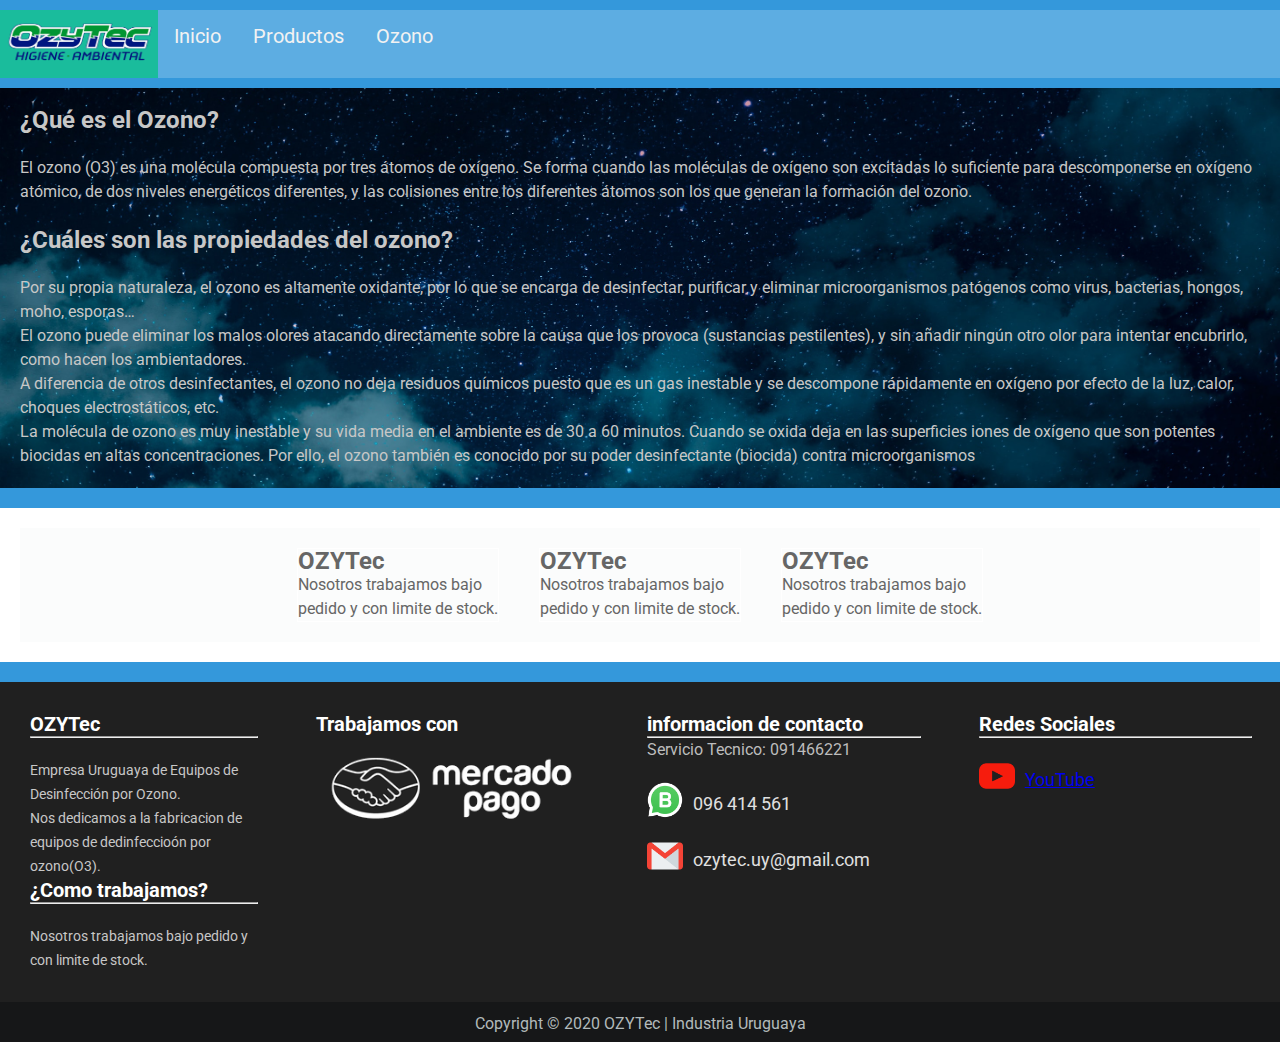
==== html5/informacion.html @ 391e7cbf "2.0" ====
<!DOCTYPE html>
<html lang="es">
  <head>
    <meta charset="utf-8" />
    <meta
      name="viewport"
      content="width=device-width, user-scalable=no, initial-scale=1.0, maximun-scale=1.0, minimun-scale=1.0"
    />
    <meta name="author" content="Marcos Fraga" />
    <meta
      name="keywords"
      content="OZYTec,ozytec,ozono,o3,Ozx19,decinfectantes naturales"
    />
    <meta http-equiv="X-UA-Compatible" content="ie=edge" />
    <meta
      name="description"
      content="pagina de informacion, pagina de Ozonizadores"
    />

    <title>OZYTec</title>

    <!--Icon-->
    <link
      rel="shortcut icon"
      href="../img/iconos/ozono.png"
      type="image/x-icon"
    />

    <!--Boostrap-->
    <link
      href="https://cdn.jsdelivr.net/npm/bootstrap@5.0.0-beta2/dist/css/bootstrap.min.css"
      rel="stylesheet"
      integrity="sha384-BmbxuPwQa2lc/FVzBcNJ7UAyJxM6wuqIj61tLrc4wSX0szH/Ev+nYRRuWlolflfl"
      crossorigin="anonymous"
    />

    <!--CSS-->
    <link rel="stylesheet" href="../css/estilos.css" />
    <link rel="stylesheet" href="../css/menu.css" />
    <link rel="stylesheet" href="../css/footer.css" />
    <link rel="stylesheet" href="../css/prduct.css" />

    <!-- google fonts-->
    <link rel="preconnect" href="https://fonts.gstatic.com" />
    <link
      href="https://fonts.googleapis.com/css2?family=Roboto:wght@100&display=swap"
      rel="stylesheet"
    />

    <link
      rel="stylesheet"
      href="https://cdnjs.cloudflare.com/ajax/libs/font-awesome/4.7.0/css/font-awesome.min.css"
    />
  </head>

  <body>
    <header>
      <div class="topnav" id="myTopnav">
        <a class="active" href="../img/ozytec.png">
          <span class="site-name"
            ><img class="logo-p" src="../img/ozytec.png" alt="logo"
          /></span>
        </a>
        <a href="../index.html">Inicio</a>
        <a href="../html5/Productos.html">Productos</a>
        <a href="../html5/informacion.html">Ozono</a>
        <a href="javascript:void(0);" class="icon" onclick="myFunction()">
          <i class="fa fa-bars"></i>
        </a>
      </div>
      <script src="../js/menu.js"></script>
    </header>

    <section class="main">
      <section class="articles">
        <!-- <div class="title-ozono">
             <h1>Información del Ozono</h1>
             </div>-->

        <article id="ozono">
          <h2>¿Qué es el Ozono?</h2>
          <br />
          <p>
            El ozono (O3) es una molécula compuesta por tres átomos de oxígeno.
            Se forma cuando las moléculas de oxígeno son excitadas lo suficiente
            para descomponerse en oxígeno atómico, de dos niveles energéticos
            diferentes, y las colisiones entre los diferentes átomos son los que
            generan la formación del ozono.
          </p>
          <br />
          <h2>¿Cuáles son las propiedades del ozono?</h2>
          <br />
          <p>
            Por su propia naturaleza, el ozono es altamente oxidante, por lo que
            se encarga de desinfectar, purificar y eliminar microorganismos
            patógenos como virus, bacterias, hongos, moho, esporas…
          </p>

          <p>
            El ozono puede eliminar los malos olores atacando directamente sobre
            la causa que los provoca (sustancias pestilentes), y sin añadir
            ningún otro olor para intentar encubrirlo, como hacen los
            ambientadores.
          </p>

          <p>
            A diferencia de otros desinfectantes, el ozono no deja residuos
            químicos puesto que es un gas inestable y se descompone rápidamente
            en oxígeno por efecto de la luz, calor, choques electrostáticos,
            etc.
          </p>

          <p>
            La molécula de ozono es muy inestable y su vida media en el ambiente
            es de 30 a 60 minutos. Cuando se oxida deja en las superficies iones
            de oxígeno que son potentes biocidas en altas concentraciones. Por
            ello, el ozono también es conocido por su poder desinfectante
            (biocida) contra microorganismos
          </p>
        </article>
        <!--Aplicaciones del ozono-->

        <article>
          <div class="container-apication">
            <div class="apication-box">
              <h2>OZYTec</h2>

              <p>Nosotros trabajamos bajo pedido y con limite de stock.</p>
            </div>

            <div class="apication-box">
              <h2>OZYTec</h2>

              <p>Nosotros trabajamos bajo pedido y con limite de stock.</p>
            </div>

            <div class="apication-box">
              <h2>OZYTec</h2>

              <p>Nosotros trabajamos bajo pedido y con limite de stock.</p>
            </div>
          </div>
        </article>
      </section>
    </section>

    <footer>
      <div class="container-body">
        <div class="colum1">
          <h2>OZYTec</h2>
          <hr />
          <p>
            Empresa Uruguaya de Equipos de Desinfección por Ozono. <br />Nos
            dedicamos a la fabricacion de equipos de dedinfeccioón por
            ozono(O3).
          </p>
          <h2>¿Como trabajamos?</h2>
          <hr />
          <p>Nosotros trabajamos bajo pedido y con limite de stock.</p>
        </div>

        <div class="colum2">
          <h2>Trabajamos con</h2>

          <img src="../img/iconos/mercado-pago.png" alt="icono" />
        </div>

        <div class="colum2">
          <h2>informacion de contacto</h2>
          <hr />
          <p>Servicio Tecnico: 091466221</p>
          <div class="row">
            <img
              src="../img/iconos/3afe6fe31b0e8c3f3b13a496dd3bb1d1.png"
              alt="icono"
            />
            <label>096 414 561</label>
          </div>
          <div class="row">
            <img src="../img/iconos/gmail.png" alt="icono" />
            <label>ozytec.uy@gmail.com</label>
          </div>
        </div>

        <div class="colum2">
          <h2>Redes Sociales</h2>
          <hr />
          <div class="row">
            <img src="../img/iconos/YouTube.png" alt="icono" />
            <label
              ><a
                href="https://www.youtube.com/channel/UCBM-wOG1RVg7_aZPaII4KKg/featured"
                >YouTube</a
              ></label
            >
          </div>
        </div>
      </div>
      <div class="Copyright">
        <p>Copyright © 2020 OZYTec | Industria Uruguaya</p>
      </div>
    </footer>

    <script
      src="https://cdn.jsdelivr.net/npm/bootstrap@5.0.0-beta2/dist/js/bootstrap.bundle.min.js"
      integrity="sha384-b5kHyXgcpbZJO/tY9Ul7kGkf1S0CWuKcCD38l8YkeH8z8QjE0GmW1gYU5S9FOnJ0"
      crossorigin="anonymous"
    ></script>
  </body>
</html>
---- css/estilos.css ----
* {
  margin: 0%;
  padding: 0%;
  font-family: "Roboto", sans-serif;
}
/*Cuerpo*/
body {
  margin: 0;
  padding: 0;
  font-family: "Roboto", sans-serif;
  color: #666;
  background: #3498db;
  font-size: 1em;
  line-height: 1.5em;
  box-sizing: border-box;
}
/*Fin Cuerpo*/
/**/ /**/

/* Y por Ãºltimo, con esto estilizaremos el pie de pÃ¡gina:*/
.main .articles article {
  background: white;
  padding: 20px;
  margin-bottom: 20px;
}

.separador img .img-1 {
  align-items: center;
  justify-content: center;
}

.logo {
  /*Logo del articulo 1*/
  width: 100px;
  height: 100px;
}

.productos {
  /*TamaÃ±o de los productos*/
  width: 90%;
}

.img-producto {
  /*imagenes de los productos*/
  width: 100%;
  border-radius: 4px;
  max-width: 700px;
}

header,
.main,
footer {
  width: 100%;
  max-width: 1600px;
  margin: 10px auto 0px;
}

/*Logo de marcas*/
.main .articles .marcas {
  text-align: center;
}

.marcas .Marca {
  width: 25%;
  margin: 10px;
}
/*Aqui termina*/

img {
  max-width: 100%;
}

/*Aqui el efecto de la tarjeta de descarga de la app OZYTec*/
.container {
  width: 100%;
  display: flex;
  max-width: 1200px;
  justify-content: center;
}

.card {
  width: 80%;
  margin: 20px;
  border-radius: 6px;
  overflow: hidden;
  background: #ffffff;
  box-shadow: 0px 1px 10px rgba(0, 0, 0, 0.2);
  cursor: default;
  transition: all 400ms ease;
  text-align: center;
  max-height: 900px;
  max-width: 800px;
}

.card .contenido {
  text-align: center;
  padding: 15px;
}

.card .contenido p {
  line-height: 1.5;
  color: #6a6a6a;
}

.card .contenido h3 {
  font-weight: 400;
  margin-bottom: 15px;
  font-size: 30px;
}

.card .contenido a {
  text-decoration: none;
  display: inline block;
  padding: 10px;
  margin-top: 20px;
  color: #2fb4cc;
  border: 1px solid #2fb4cc;
  border-radius: 4px;
  transition: all 400ms ease;
}

.card .contenido a:hover {
  background: #2fb4cc;
  color: white;
}

.card:hover {
  box-shadow: 5px 5px 20px rgba(0, 0, 0, 0.4);
  transform: translateY(-3%);
}

.ima {
  width: 60%;
  border: 2px solid black;
  border-radius: 50px;
}

.main .articles .articulo-descarga {
  background: #3498db;
}
/*Aqui termina*/

.precentacion-2 .caja-2 {
  width: 60%;
  text-align: center;
  justify-content: center;
  margin: auto auto;
}

/*Articulo 1*/
.main .articles .arcticulo-preceintacion {
  background: #3498db;
}

.precentacion {
  display: inline-flex;
  width: 100%;
  justify-content: center;
  text-align: center;
  background: url("../img/Fondos/perchek-industrie-000KeyrTVg8-unsplash.jpg");
  background-size: 100%;
  background-position: center;
  background-repeat: repeat-y;
  max-height: 420px;
  height: 320px;
  background-attachment: scroll;
}

.precentacion-2 {
  display: inline-flex;
  width: 100%;
  justify-content: center;
  text-align: center;
  background: url("../img/ozonizer1y2.jpg");
  background-size: 100%;
  background-position: center;
  background-repeat: repeat-y;
  max-height: 400px;
  height: 250px;
}

.precentacion .caja-1 {
  width: 60%;
}

.caja-1 {
  width: 100%;
  text-align: center;
  justify-content: center;
  margin: auto auto;
}

.precentacion .caja-1 .caja-texto h2 {
  font-weight: 100;
  margin-top: 10px;
  font-size: 40px;
  color: #17202a;
  text-transform: uppercase;
}

.precentacion .caja-1 .caja-texto p {
  font-size: 18px;
  color: #17202a;
}

.precentacion-2 .caja-2 .caja-texto h2 {
  font-weight: 100;
  font-size: 40px;
  color: #fdfefe;
  text-transform: uppercase;
  font-style: oblique;
}

.precentacion .caja-1 .caja-texto p {
  font-size: 18px;
  color: #fdfefe;
  text-transform: uppercase;
  font-style: oblique;
}

.main .articles .arcticulo-precentacion {
  padding: 0% 0% 0% 0%;
  text-align: center;
}

.main .articles .arcticulo-precentacion h2 {
  font-size: 25px;
  color: #fdfefe;
  font-style: oblique;
}

/*Fin Articulo 1*/
/**/ /**/
.articulo-descarga .container .card .txt {
  /*Texto De la carta de descarga atributo al Creador*/
  color: rgb(0, 0, 0);
}

/*Informacion.html Aqui enpeiza*/
.title-ozono {
  text-align: center;
  background: #1c2833;
  color: #fdfefe;
  height: 70px;
  padding-top: 15px;
  display: flex;
}

.title-ozono h1 {
  font-size: 30px;
  width: 100%;
  font-weight: bold;
}

.espacio {
  margin-left: 20px;
}
/*Aqui termina*/

/*Productos*/
.container-producto {
  width: 100%;
  display: flex;
  max-width: 1200px;
  justify-content: center;
}

.card-producto {
  width: 95%;
  margin: 20px;
  border-radius: 6px;
  overflow: hidden;
  background: #ffffff;
  box-shadow: 0px 1px 10px rgba(0, 0, 0, 0.2);
  cursor: default;
  transition: all 400ms ease;
  text-align: center;
  max-height: 900px;
  max-width: 1000px;
}

.card-producto .contenido {
  text-align: center;
  padding: 15px;
}

.card-producto .contenido p {
  line-height: 1.5;
  color: #6a6a6a;
}

.card-producto .contenido h3 {
  font-weight: 400;
  margin-bottom: 15px;
  font-size: 30px;
}

.card-producto .contenido a {
  text-decoration: none;
  display: inline block;
  padding: 10px;
  margin-top: 20px;
  color: #2fb4cc;
  border: 1px solid #2fb4cc;
  border-radius: 4px;
  transition: all 400ms ease;
}

.card-producto .contenido a:hover {
  background: #2fb4cc;
  color: white;
}

.card-producto:hover {
  box-shadow: 5px 5px 20px rgba(0, 0, 0, 0.4);
  transform: translateY(-3%);
}

.ima-producto {
  width: 100%;
  max-height: 500px;
  margin: 0%;
}

.main .articles .articulo-descarga {
  background: #3498db;
}

.main .articles .precio {
  /*Precio de los productos*/
  text-align: right;
  color: #2ecc71;
}
/*fin*/

#industria {
  text-align: center;
  background: #17202a;
  height: 80px;
  padding-top: 18px;
}

#industria h2 {
  color: #eaecee;
  font-weight: bold;
  font-size: 35px;
}

/**/
.tarjeta img {
  width: 100%;
  border-radius: 8px;
}

.tarjeta {
  justify-content: center;
  width: 95%;
  margin: auto;
  background: #fff;
  padding: 25px;
  text-align: center;
}

.tarjeta h2 {
  font-size: 30px;
  color: #aaa;
}

.subtitulo {
  color: #ccc;
  text-align: left;
  text-decoration: overline;
}

.parrafo {
  line-height: 30px;
  color: #808080;
  text-align: left;
}
/**/

#YT-box {
  width: 100%;
  justify-content: center;
}

#box {
  margin: 0px 0px;
}

.container-body h2 {
  color: #fff;
}

.container-body p {
  color: #bdbdbd;
}

.container-body label {
  color: #e0e0e0;
}

@media (max-width: 400px) {
  .logo-p {
    height: 80px;
    width: 140px;
  }

  .articles .marcas .Marca {
    width: 50%;
  }
}

.container-body hr {
  color: #fff;
  width: 100%;
  font-size: 1px;
}

article .tarjeta .nucleos li {
  list-style: none;
}
/**/
.col .card img {
  width: 100%;
  height: 300px;
}

.col .card {
  max-width: 1000px;
  width: 100%;
  padding: 0%;
}

.col {
  padding: 0%;
}
.card {
  padding: 0;
  margin: 0%;
}
.col .card a {
  text-decoration: none;
  display: inline block;
  padding: 10px;
  margin-top: 20px;
  color: #2fb4cc;
  border: 1px solid #2fb4cc;
  border-radius: 4px;
  transition: all 400ms ease;
}

.col .card a:hover {
  background: #2fb4cc;
  color: white;
}
/**/

/**/
#ozono {
  background: url("../img/Fondos/boban-simonovski-SNDERbAzP-o-unsplash.jpg");
  background-size: 100%;
  background-attachment: fixed;
  color: #c7c7c7;
}
/**/
---- css/menu.css ----
.topnav {
    overflow: hidden;
    background-color:#5DADE2;
  }
  
  .topnav a {
    float: left;
    display: block;
    color: #f2f2f2;
    text-align: right;
    padding: 14px 16px;
    text-decoration: none;
    font-size: 20px;   
  }
  
  .topnav a:hover {
    background-color: #ddd;
    color: black;
  }
  
  .topnav a.active {
    padding: 4px;
    height: 60px;
    background-color: #1ABC9C;
    color: white;
  }
  
  .topnav .icon {
    display: none;
    margin: 4px;
  }
  
  @media screen and (max-width: 600px) {
    .topnav a:not(:first-child) {display: none;}
    .topnav a.icon {
      float: right;
      display: block;
    }
  }
  
  @media screen and (max-width: 600px) {
    .topnav.responsive {position: relative;}
    .topnav.responsive .icon {
      position: absolute;
      right: 0;
      top: 0;
    }
    .topnav.responsive a {
      float: none;
      display: block;
      text-align: left;
    }
  }

  .logo-p{
    width: 150px;
    height: 50px;
  }
---- css/footer.css ----
/*Desde aca comienza el footer*/

.container-body {
    display: flex;
    justify-content: center;
    width: 100%;
    background: #202020;
  }
  
  .colum1 h2 {
    font-size: 20px;
  }
  
  .colum1 p {
    font-size: 14px;
    color: #c7c7c7;
    margin-top: 20px;
  }
  
  .colum1 {
    max-width: 400px;
    width: 50%;
    margin: 30px;
  }
  
  .colum2 {
    max-width: 400px;
    width: 60%;
    margin-right: 10px;
    margin: 30px;
  }
  
  .colum2 h2 {
    font-size: 20px;
  }
  
  .colum2 label {
    font-size: 18px;
  }
  
  .colum2 .row {
    margin-top: 20px;
    display: flex;
    width: 100%;
  }
  
  .row img {
    width: 36px;
    height: 36px;
    padding: 0%;
  }
  
  .row label {
    margin-top: 10px;
    margin-left: 10px;
    max-width: 140px;
    padding: 0%;
  }
  
  .row2 {
    margin-top: 20px;
  }
  
  .row2 img {
    width: 36px;
    height: 36px;
  }
  @media screen and (max-width: 1100px) {
    .container-body {
      flex-wrap: wrap;
    }
  
    .colum1 {
      max-width: 300px;
    }
    .colum2,
    .colum3 {
      margin-top: 40px;
    }
  }
  
  @media screen and(min-width:400px) {
    .container-body {
      display: block;
    }
  }

  .Copyright {
    text-align: center;
    background: #161718;
    width: 100%;
    height: 30px;
    margin-top: 10px;
    color: #b2babb;
  }
  
  footer {
    background: #161718;
  }
  
  /*Fin Footer*/
  /**/ /**/
---- css/prduct.css ----
.container-apication {
  display: flex;
  justify-content: center;
  width: 100%;
  background: #fbfcfc;
}

/*caja de aplicaciones*/
.apication-box {
  border: 1px solid white;
  width: 100%;
  max-width: 200px;
  margin: 20px;
}

@media screen and (max-width: 1100px) {
  .container-apication {
    flex-wrap: wrap;
  }

  .colum1 {
    max-width: 300px;
  }
  .colum2,
  .colum3 {
    margin-top: 40px;
  }
}

@media screen and(min-width:400px) {
  .container-apication {
    display: block;
  }
}
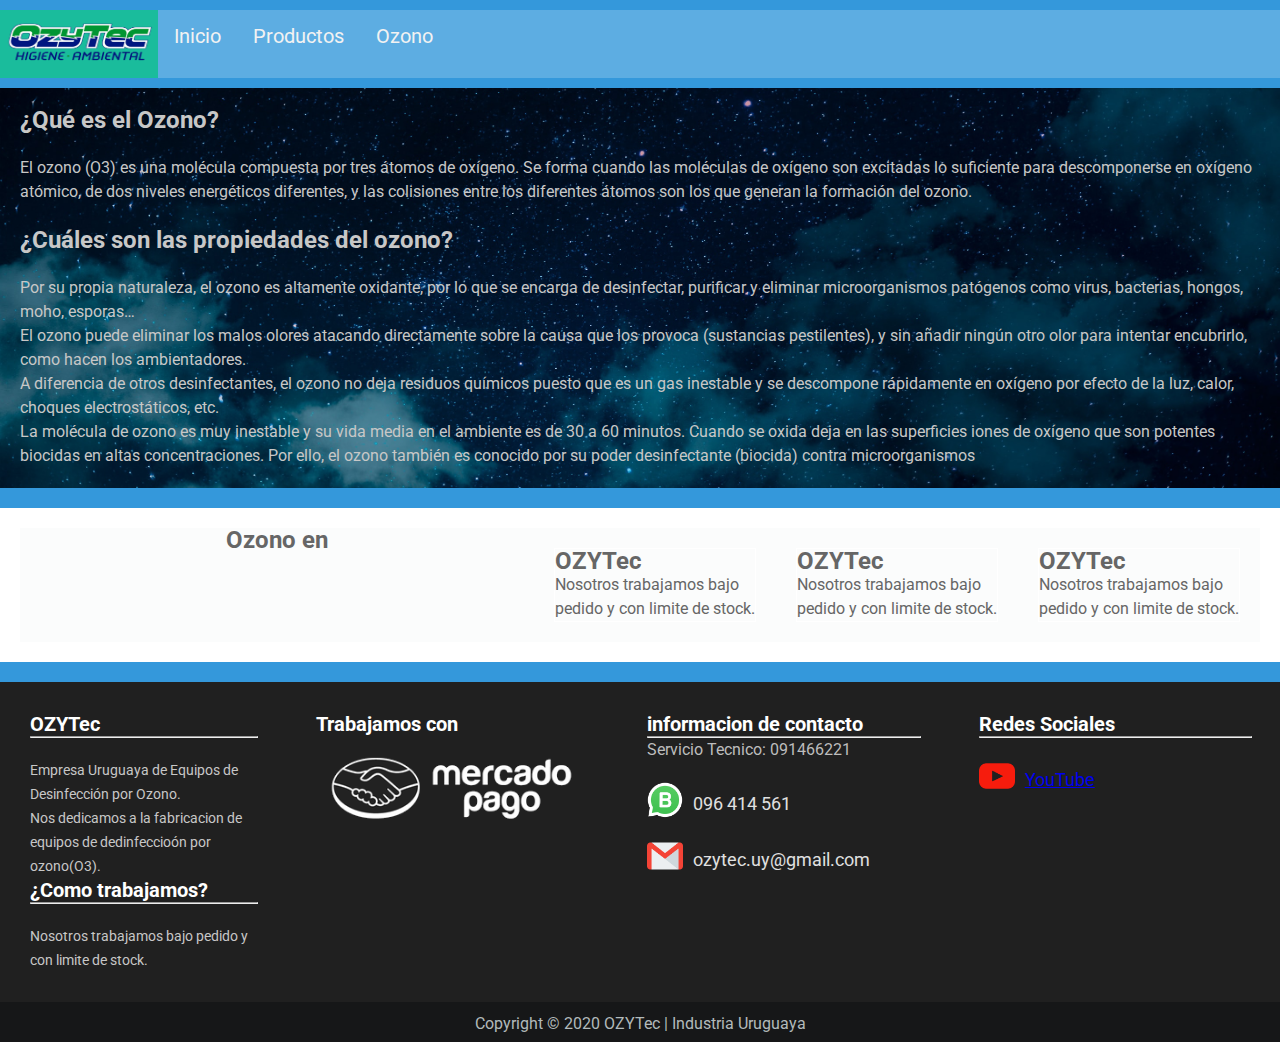
==== commit 040c564d: "2.0" ====
--- a/html5/informacion.html
+++ b/html5/informacion.html
@@ -38,7 +38,7 @@
     <link rel="stylesheet" href="../css/estilos.css" />
     <link rel="stylesheet" href="../css/menu.css" />
     <link rel="stylesheet" href="../css/footer.css" />
-    <link rel="stylesheet" href="../css/prduct.css" />
+    <link rel="stylesheet" href="../css/aplication.css" />
 
     <!-- google fonts-->
     <link rel="preconnect" href="https://fonts.gstatic.com" />
@@ -122,6 +122,10 @@
 
         <article>
           <div class="container-apication">
+            <div style="width: 100%; text-align: center;">
+              <h2>Ozono en</h2>
+            </div>
+
             <div class="apication-box">
               <h2>OZYTec</h2>
 
--- a/css/aplication.css
+++ b/css/aplication.css
@@ -0,0 +1,34 @@
+.container-apication {
+  display: flex;
+  justify-content: center;
+  width: 100%;
+  background: #fbfcfc;
+}
+
+/*caja de aplicaciones*/
+.apication-box {
+  border: 1px solid white;
+  width: 100%;
+  max-width: 200px;
+  margin: 20px;
+}
+
+@media screen and (max-width: 1100px) {
+  .container-apication {
+    flex-wrap: wrap;
+  }
+
+  .colum1 {
+    max-width: 300px;
+  }
+  .colum2,
+  .colum3 {
+    margin-top: 40px;
+  }
+}
+
+@media screen and(min-width:400px) {
+  .container-apication {
+    display: block;
+  }
+}
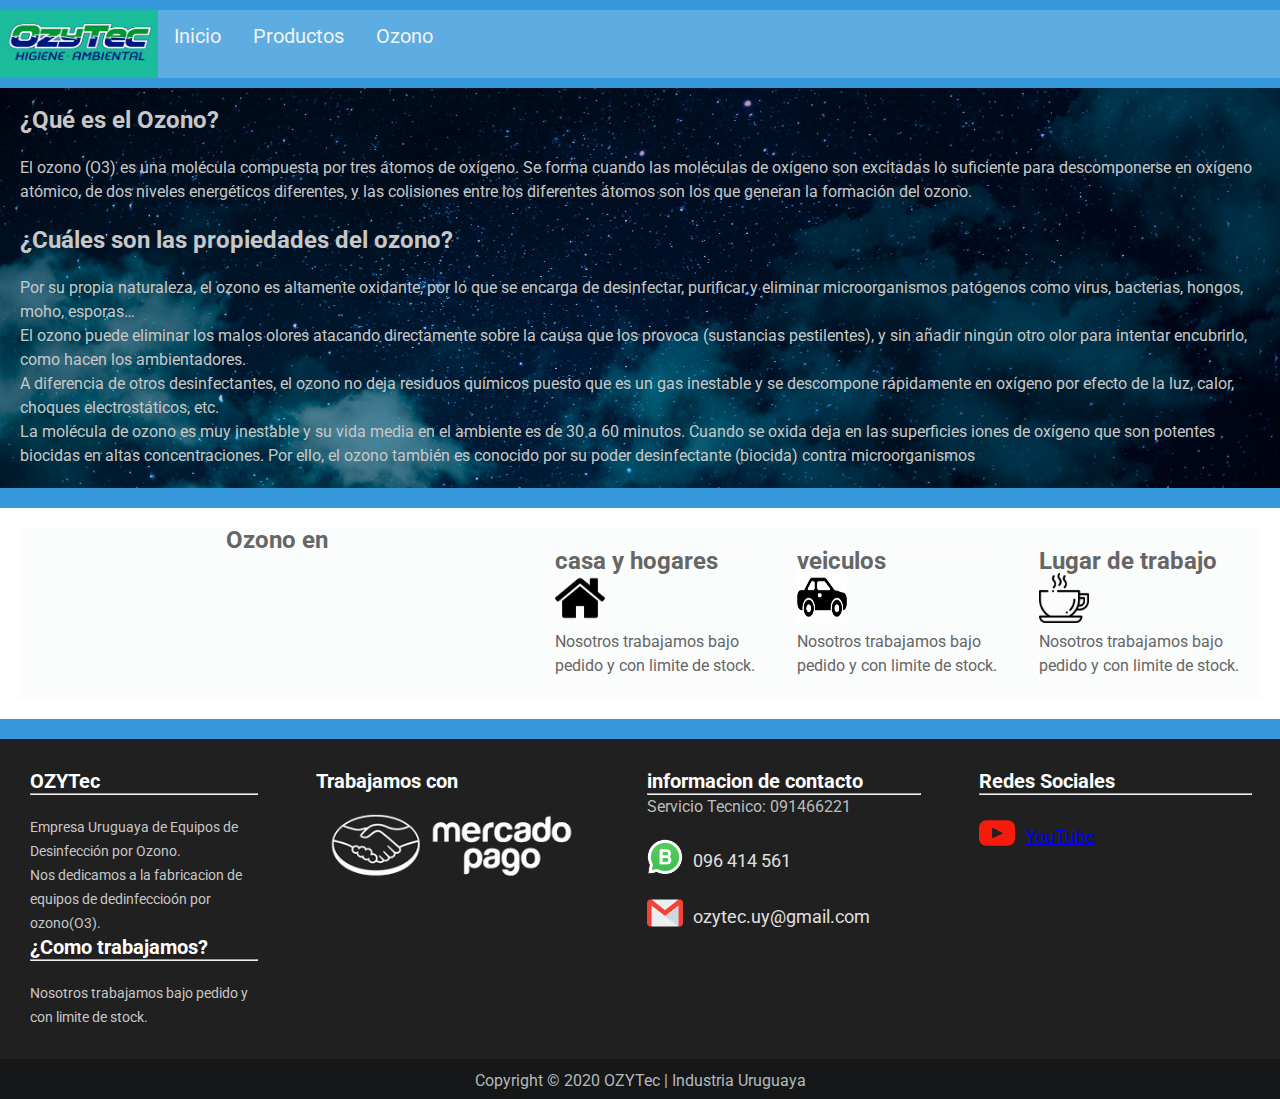
==== commit c4e87942: "2.0" ====
--- a/html5/informacion.html
+++ b/html5/informacion.html
@@ -118,6 +118,7 @@
             (biocida) contra microorganismos
           </p>
         </article>
+
         <!--Aplicaciones del ozono-->
 
         <article>
@@ -127,20 +128,20 @@
             </div>
 
             <div class="apication-box">
-              <h2>OZYTec</h2>
-
+              <h2>casa y hogares</h2>
+<img src="../img/iconos/casa.png" alt="">
               <p>Nosotros trabajamos bajo pedido y con limite de stock.</p>
             </div>
 
             <div class="apication-box">
-              <h2>OZYTec</h2>
-
+              <h2>veiculos</h2>
+<img src="../img/iconos/coche.png" alt="">
               <p>Nosotros trabajamos bajo pedido y con limite de stock.</p>
             </div>
 
             <div class="apication-box">
-              <h2>OZYTec</h2>
-
+              <h2>Lugar de trabajo</h2>
+<img src="../img/iconos/taza-de-cafe.png" alt="">
               <p>Nosotros trabajamos bajo pedido y con limite de stock.</p>
             </div>
           </div>
--- a/css/menu.css
+++ b/css/menu.css
@@ -1,59 +1,64 @@
-  
-  .topnav {
-    overflow: hidden;
-    background-color:#5DADE2;
+/*header*/
+
+.topnav {
+  overflow: hidden;
+  background-color: #5dade2;
+}
+
+.topnav a {
+  float: left;
+  display: block;
+  color: #f2f2f2;
+  text-align: right;
+  padding: 14px 16px;
+  text-decoration: none;
+  font-size: 20px;
+}
+
+.topnav a:hover {
+  background-color: #ddd;
+  color: black;
+}
+
+.topnav a.active {
+  padding: 4px;
+  height: 60px;
+  background-color: #1abc9c;
+  color: white;
+}
+
+.topnav .icon {
+  display: none;
+  margin: 4px;
+}
+
+@media screen and (max-width: 600px) {
+  .topnav a:not(:first-child) {
+    display: none;
   }
-  
-  .topnav a {
-    float: left;
+  .topnav a.icon {
+    float: right;
     display: block;
-    color: #f2f2f2;
-    text-align: right;
-    padding: 14px 16px;
-    text-decoration: none;
-    font-size: 20px;   
   }
-  
-  .topnav a:hover {
-    background-color: #ddd;
-    color: black;
+}
+
+@media screen and (max-width: 600px) {
+  .topnav.responsive {
+    position: relative;
   }
-  
-  .topnav a.active {
-    padding: 4px;
-    height: 60px;
-    background-color: #1ABC9C;
-    color: white;
+  .topnav.responsive .icon {
+    position: absolute;
+    right: 0;
+    top: 0;
   }
-  
-  .topnav .icon {
-    display: none;
-    margin: 4px;
+  .topnav.responsive a {
+    float: none;
+    display: block;
+    text-align: left;
   }
-  
-  @media screen and (max-width: 600px) {
-    .topnav a:not(:first-child) {display: none;}
-    .topnav a.icon {
-      float: right;
-      display: block;
-    }
-  }
-  
-  @media screen and (max-width: 600px) {
-    .topnav.responsive {position: relative;}
-    .topnav.responsive .icon {
-      position: absolute;
-      right: 0;
-      top: 0;
-    }
-    .topnav.responsive a {
-      float: none;
-      display: block;
-      text-align: left;
-    }
-  }
+}
 
-  .logo-p{
-    width: 150px;
-    height: 50px;
-  }+.logo-p {
+  width: 150px;
+  height: 50px;
+}
--- a/css/footer.css
+++ b/css/footer.css
@@ -1,102 +1,99 @@
 /*Desde aca comienza el footer*/
 
 .container-body {
-    display: flex;
-    justify-content: center;
-    width: 100%;
-    background: #202020;
-  }
-  
-  .colum1 h2 {
-    font-size: 20px;
-  }
-  
-  .colum1 p {
-    font-size: 14px;
-    color: #c7c7c7;
-    margin-top: 20px;
-  }
-  
-  .colum1 {
-    max-width: 400px;
-    width: 50%;
-    margin: 30px;
-  }
-  
-  .colum2 {
-    max-width: 400px;
-    width: 60%;
-    margin-right: 10px;
-    margin: 30px;
-  }
-  
-  .colum2 h2 {
-    font-size: 20px;
-  }
-  
-  .colum2 label {
-    font-size: 18px;
-  }
-  
-  .colum2 .row {
-    margin-top: 20px;
-    display: flex;
-    width: 100%;
-  }
-  
-  .row img {
-    width: 36px;
-    height: 36px;
-    padding: 0%;
-  }
-  
-  .row label {
-    margin-top: 10px;
-    margin-left: 10px;
-    max-width: 140px;
-    padding: 0%;
-  }
-  
-  .row2 {
-    margin-top: 20px;
-  }
-  
-  .row2 img {
-    width: 36px;
-    height: 36px;
-  }
-  @media screen and (max-width: 1100px) {
-    .container-body {
-      flex-wrap: wrap;
-    }
-  
-    .colum1 {
-      max-width: 300px;
-    }
-    .colum2,
-    .colum3 {
-      margin-top: 40px;
-    }
-  }
-  
-  @media screen and(min-width:400px) {
-    .container-body {
-      display: block;
-    }
+  display: flex;
+  justify-content: center;
+  width: 100%;
+  background: #202020;
+}
+
+.colum1 h2 {
+  font-size: 20px;
+}
+
+.colum1 p {
+  font-size: 14px;
+  color: #c7c7c7;
+  margin-top: 20px;
+}
+
+.colum1 {
+  max-width: 400px;
+  width: 50%;
+  margin: 30px;
+}
+
+.colum2 {
+  max-width: 400px;
+  width: 60%;
+  margin-right: 10px;
+  margin: 30px;
+}
+
+.colum2 h2 {
+  font-size: 20px;
+}
+
+.colum2 label {
+  font-size: 18px;
+}
+
+.colum2 .row {
+  margin-top: 20px;
+  display: flex;
+  width: 100%;
+}
+
+.row img {
+  width: 36px;
+  height: 36px;
+  padding: 0%;
+}
+
+.row label {
+  margin-top: 10px;
+  margin-left: 10px;
+  max-width: 140px;
+  padding: 0%;
+}
+
+.row2 {
+  margin-top: 20px;
+}
+
+.row2 img {
+  width: 36px;
+  height: 36px;
+}
+@media screen and (max-width: 1100px) {
+  .container-body {
+    flex-wrap: wrap;
   }
 
-  .Copyright {
-    text-align: center;
-    background: #161718;
-    width: 100%;
-    height: 30px;
-    margin-top: 10px;
-    color: #b2babb;
+  .colum1 {
+    max-width: 300px;
   }
-  
-  footer {
-    background: #161718;
+  .colum2,
+  .colum3 {
+    margin-top: 40px;
   }
-  
-  /*Fin Footer*/
-  /**/ /**/+}
+
+@media screen and(min-width:400px) {
+  .container-body {
+    display: block;
+  }
+}
+
+.Copyright {
+  text-align: center;
+  background: #161718;
+  width: 100%;
+  height: 30px;
+  margin-top: 10px;
+  color: #b2babb;
+}
+
+footer {
+  background: #161718;
+}
--- a/css/aplication.css
+++ b/css/aplication.css
@@ -11,6 +11,11 @@
   width: 100%;
   max-width: 200px;
   margin: 20px;
+}
+
+.apication-box img {
+  width: 50px;
+  height: 50px;
 }
 
 @media screen and (max-width: 1100px) {
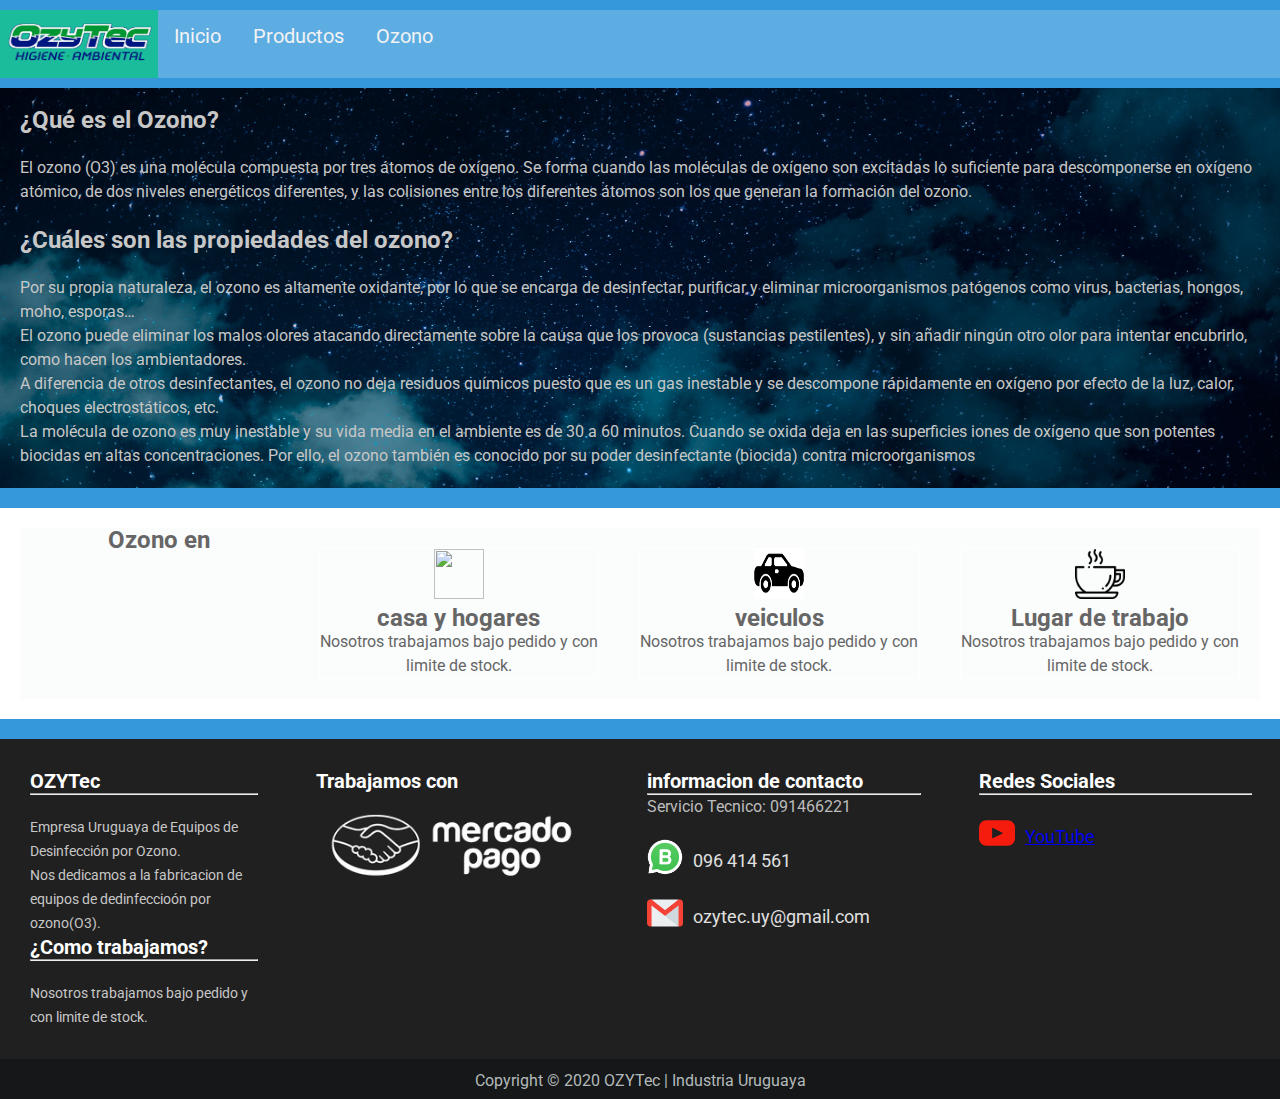
==== commit a02df118: "2.0" ====
--- a/html5/informacion.html
+++ b/html5/informacion.html
@@ -128,20 +128,20 @@
             </div>
 
             <div class="apication-box">
+              <img src="../img/iconos/casa.png" alt="" />
               <h2>casa y hogares</h2>
-<img src="../img/iconos/casa.png" alt="">
               <p>Nosotros trabajamos bajo pedido y con limite de stock.</p>
             </div>
 
             <div class="apication-box">
+              <img src="../img/iconos/coche.png" alt="" />
               <h2>veiculos</h2>
-<img src="../img/iconos/coche.png" alt="">
               <p>Nosotros trabajamos bajo pedido y con limite de stock.</p>
             </div>
 
             <div class="apication-box">
+              <img src="../img/iconos/taza-de-cafe.png" alt="" />
               <h2>Lugar de trabajo</h2>
-<img src="../img/iconos/taza-de-cafe.png" alt="">
               <p>Nosotros trabajamos bajo pedido y con limite de stock.</p>
             </div>
           </div>
@@ -175,10 +175,7 @@
           <hr />
           <p>Servicio Tecnico: 091466221</p>
           <div class="row">
-            <img
-              src="../img/iconos/3afe6fe31b0e8c3f3b13a496dd3bb1d1.png"
-              alt="icono"
-            />
+            <img src="../img/iconos/wpp-b.png" alt="icono" />
             <label>096 414 561</label>
           </div>
           <div class="row">
--- a/css/aplication.css
+++ b/css/aplication.css
@@ -9,13 +9,15 @@
 .apication-box {
   border: 1px solid white;
   width: 100%;
-  max-width: 200px;
+  max-width: 400px;
   margin: 20px;
+  text-align: center
 }
 
 .apication-box img {
   width: 50px;
   height: 50px;
+  j
 }
 
 @media screen and (max-width: 1100px) {
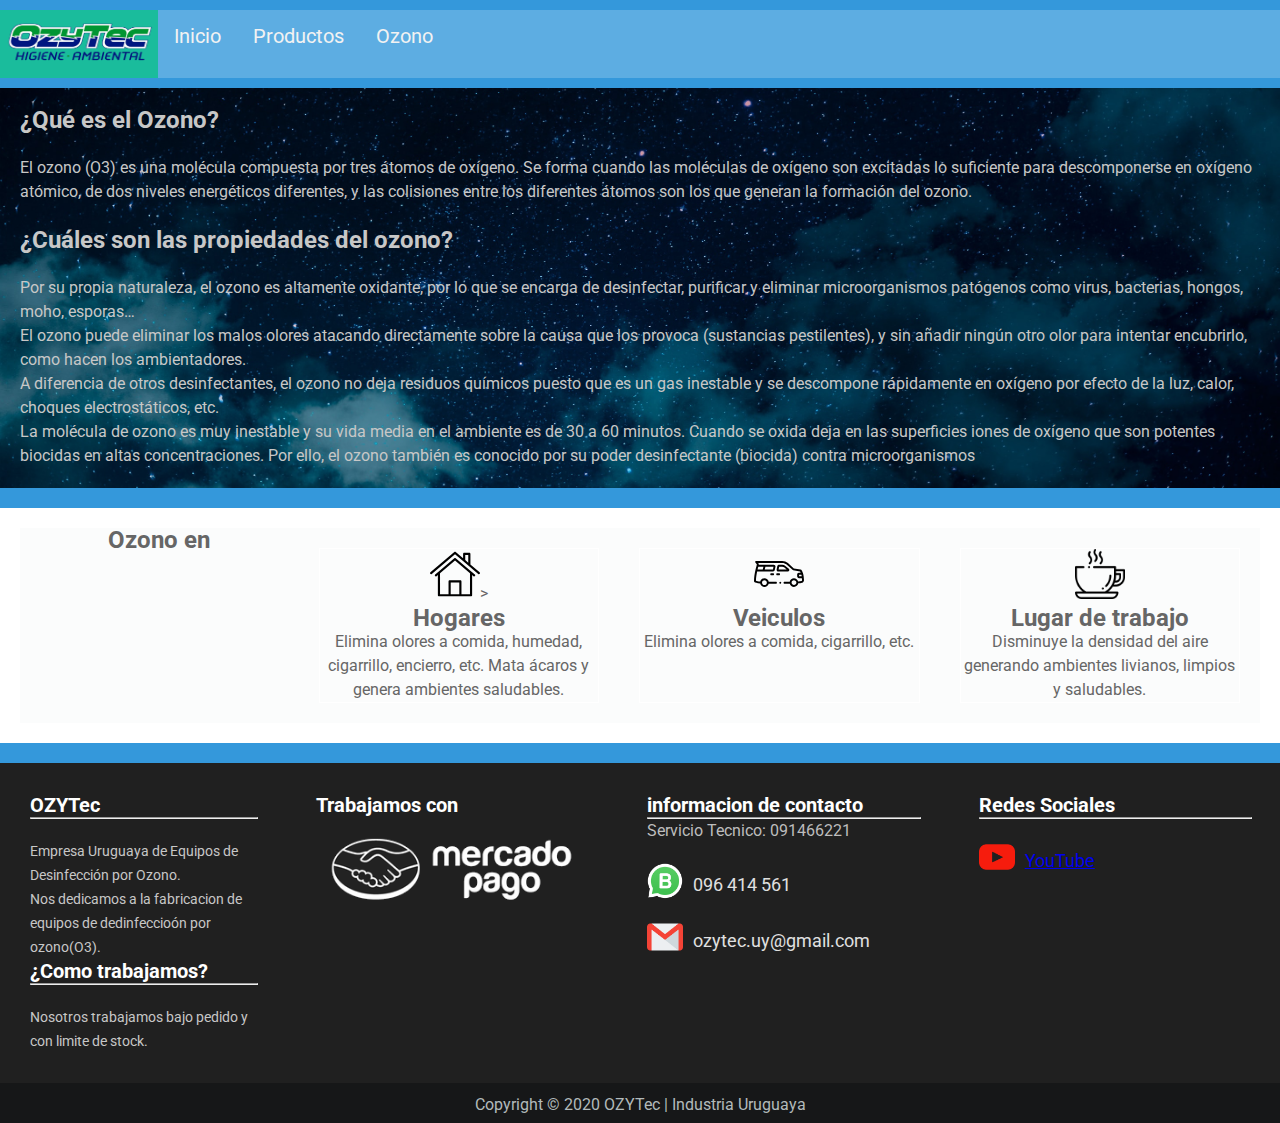
==== commit 4860a051: "2.0" ====
--- a/html5/informacion.html
+++ b/html5/informacion.html
@@ -128,21 +128,31 @@
             </div>
 
             <div class="apication-box">
-              <img src="../img/iconos/casa.png" alt="" />
-              <h2>casa y hogares</h2>
-              <p>Nosotros trabajamos bajo pedido y con limite de stock.</p>
+              <img
+                src="[data-uri]"
+              />>
+              <h2>Hogares</h2>
+              <p>
+                Elimina olores a comida, humedad, cigarrillo, encierro, etc.
+                Mata ácaros y genera ambientes saludables.
+              </p>
             </div>
 
             <div class="apication-box">
-              <img src="../img/iconos/coche.png" alt="" />
-              <h2>veiculos</h2>
-              <p>Nosotros trabajamos bajo pedido y con limite de stock.</p>
+              <img
+                src="[data-uri]"
+              />
+              <h2>Veiculos</h2>
+              <p>Elimina olores a comida, cigarrillo, etc.</p>
             </div>
 
             <div class="apication-box">
               <img src="../img/iconos/taza-de-cafe.png" alt="" />
               <h2>Lugar de trabajo</h2>
-              <p>Nosotros trabajamos bajo pedido y con limite de stock.</p>
+              <p>
+                Disminuye la densidad del aire generando ambientes livianos,
+                limpios y saludables.
+              </p>
             </div>
           </div>
         </article>
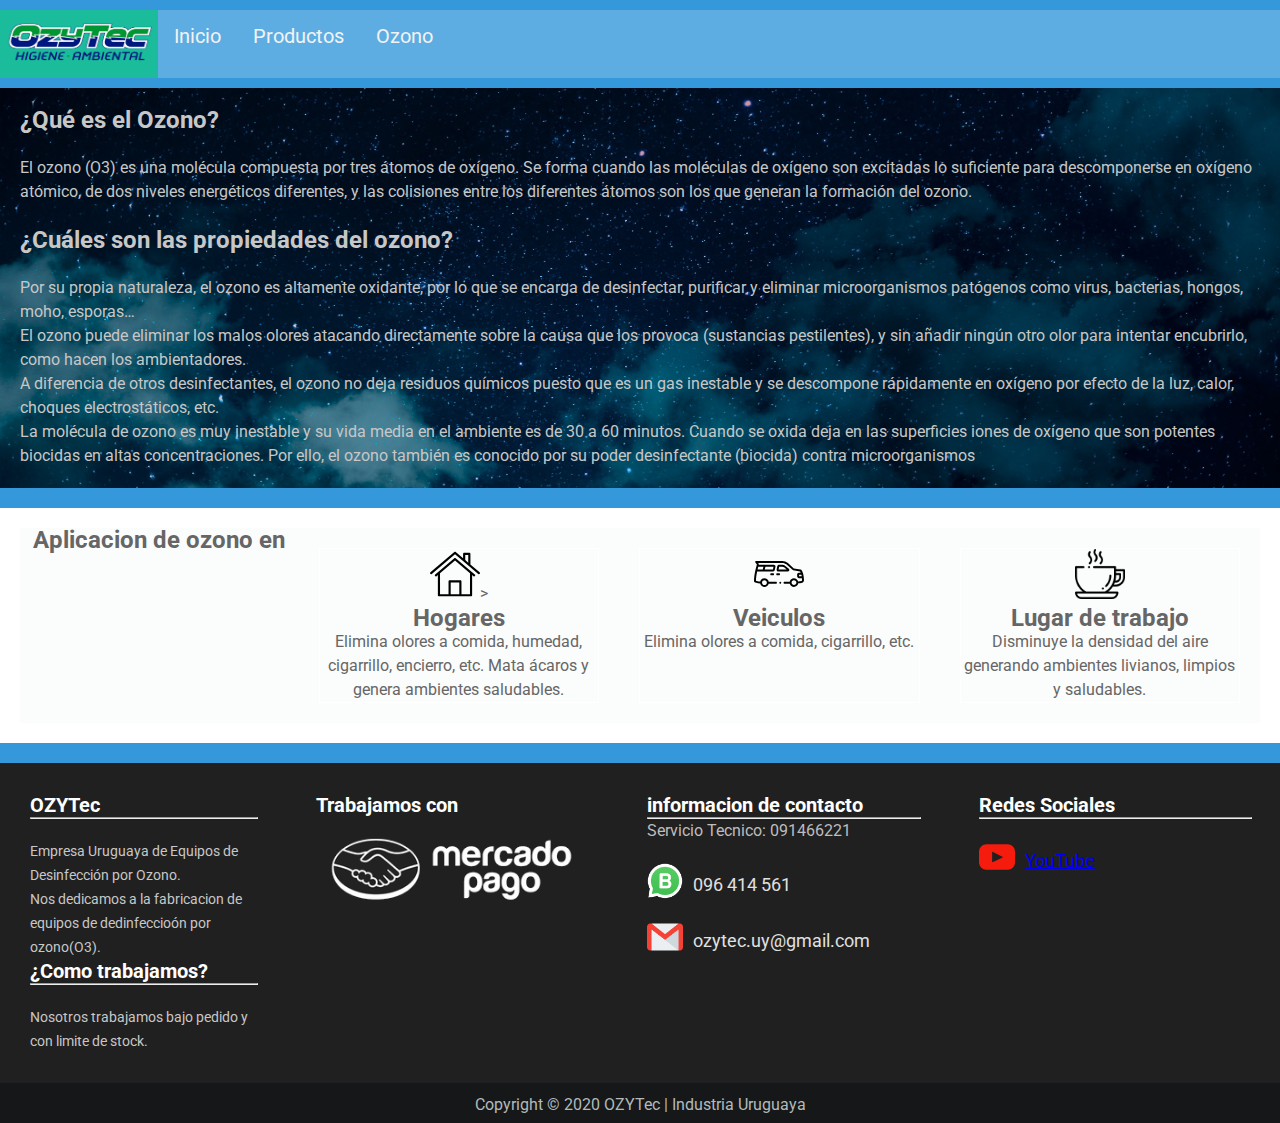
==== commit 64233b0c: "2.0" ====
--- a/html5/informacion.html
+++ b/html5/informacion.html
@@ -124,7 +124,7 @@
         <article>
           <div class="container-apication">
             <div style="width: 100%; text-align: center;">
-              <h2>Ozono en</h2>
+              <h2 class="display-4">Aplicacion de ozono en</h2>
             </div>
 
             <div class="apication-box">
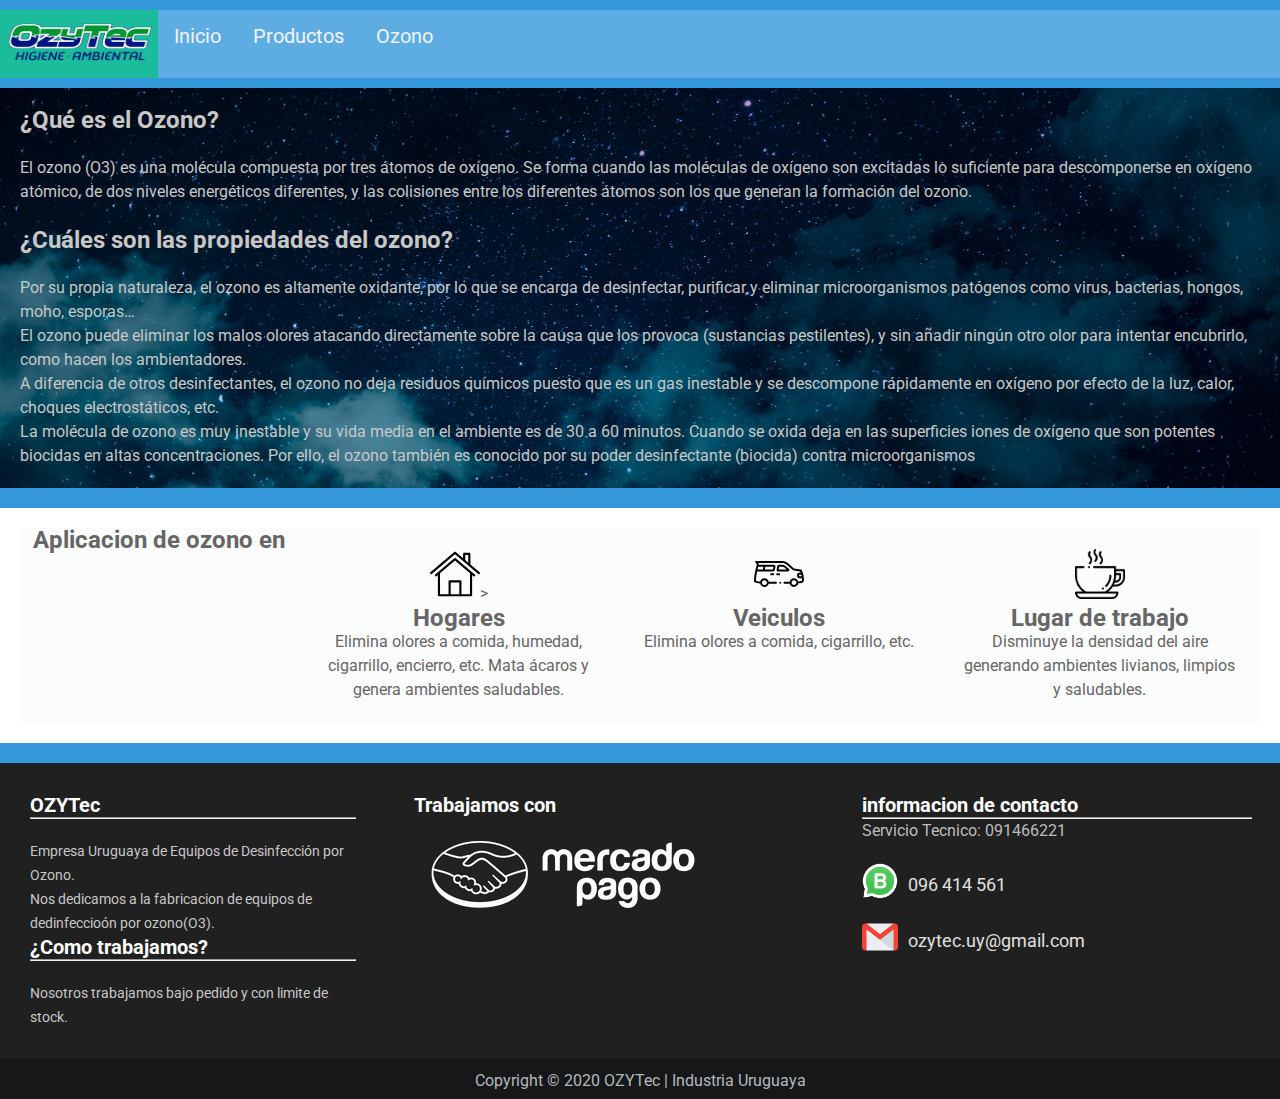
==== commit d880b78b: "2.0" ====
--- a/html5/informacion.html
+++ b/html5/informacion.html
@@ -193,20 +193,6 @@
             <label>ozytec.uy@gmail.com</label>
           </div>
         </div>
-
-        <div class="colum2">
-          <h2>Redes Sociales</h2>
-          <hr />
-          <div class="row">
-            <img src="../img/iconos/YouTube.png" alt="icono" />
-            <label
-              ><a
-                href="https://www.youtube.com/channel/UCBM-wOG1RVg7_aZPaII4KKg/featured"
-                >YouTube</a
-              ></label
-            >
-          </div>
-        </div>
       </div>
       <div class="Copyright">
         <p>Copyright © 2020 OZYTec | Industria Uruguaya</p>
